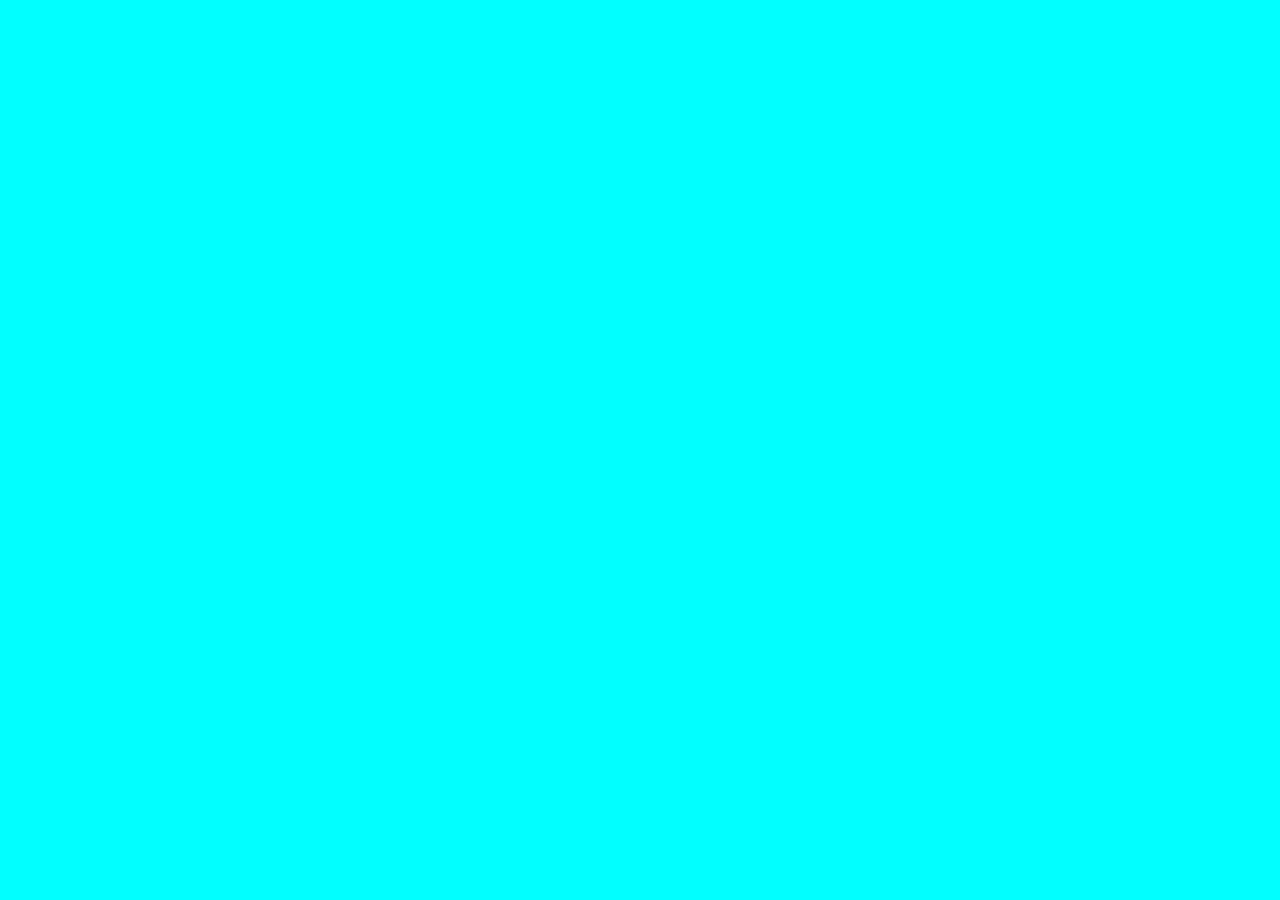
==== scroll-listener/index.html @ ab9dc477 "test scroll changing dom" ====
<!DOCTYPE html>
<html lang="en">
<head>
    <meta charset="UTF-8">
    <meta http-equiv="X-UA-Compatible" content="IE=edge">
    <meta name="viewport" content="width=device-width, initial-scale=1.0">
    <title>Document</title>
    <style>
        * {
            padding: 0;
            margin: 0;
        }
        
        #div-style {
            width: 100vw;
            height: 100vh;
            background-color: #0fff;
        }
    </style>
</head>
<body>
    <div id='div-style'></div>
</body>
<script>
    let hexIndex = 0;
    let scrollBoolean = false;
    const hexColorSet = ['#0ff', '#ff0', '#f00', '#00f', '#f0f']

    window.addEventListener('wheel', function(e) {
        if (e.deltaY < 0) {
            if (scrollBoolean !== true) {
                scrollBoolean = true;
                console.log('scrolling up');
                hexIndex--;
                document.getElementById("div-style").style.backgroundColor= hexColorSet[hexIndex];
                loadTimeOut()
            }
        } else if (e.deltaY > 0) {
            if (scrollBoolean !== true) {
                scrollBoolean = true;
                console.log('scrolling down');
                hexIndex++;
                document.getElementById("div-style").style.backgroundColor= hexColorSet[hexIndex];
                loadTimeOut()
            }
        }
    });

    function loadTimeOut() {
        return setTimeout(()=>{
            scrollBoolean = false;    
        }, 2500); 
    }

</script>
</html>
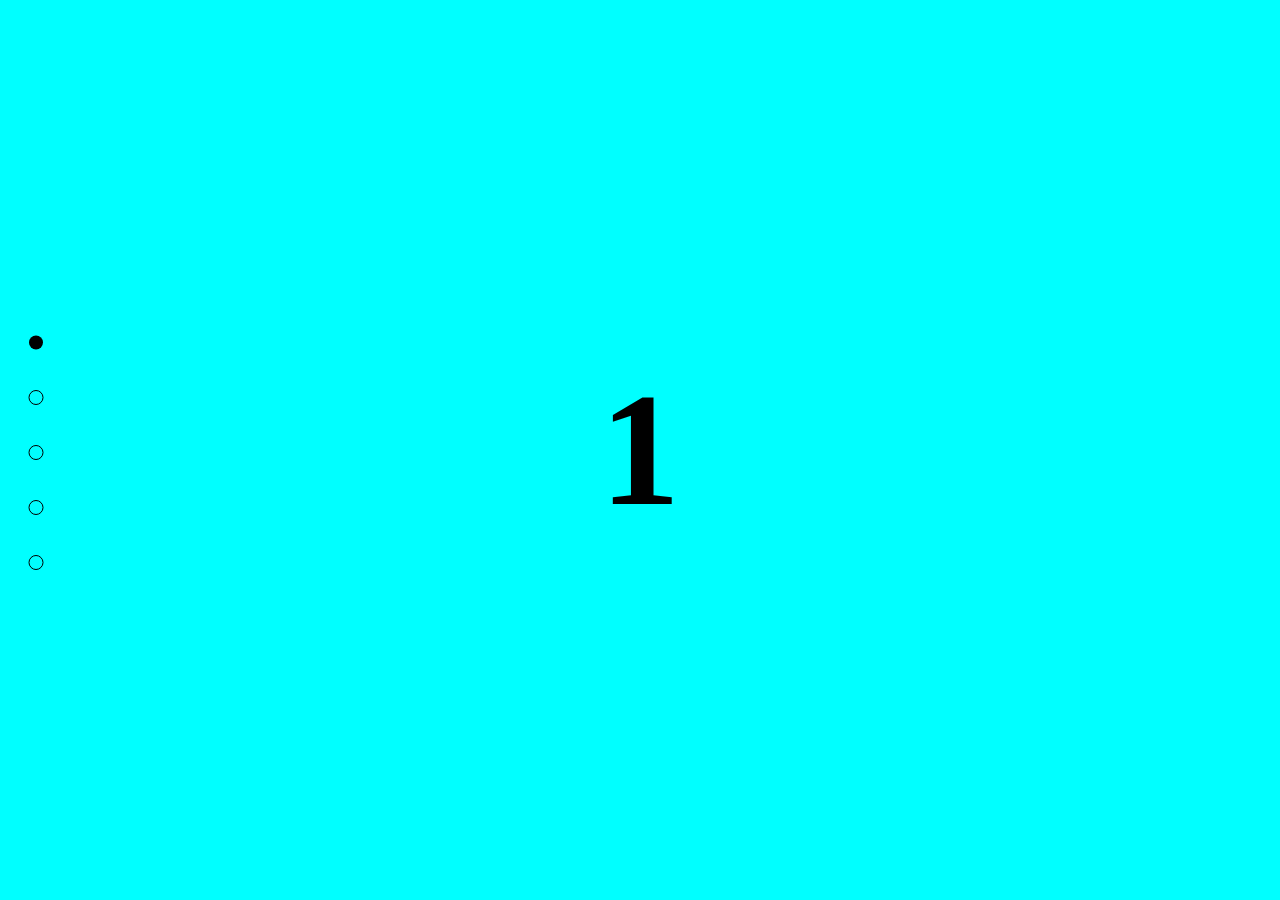
==== commit de422c9a: "add li nav to scroll listener" ====
--- a/scroll-listener/index.html
+++ b/scroll-listener/index.html
@@ -15,33 +15,88 @@
             width: 100vw;
             height: 100vh;
             background-color: #0fff;
+            position: relative;
+        }
+        
+        .ul-style {
+            list-style: circle;
+            position: absolute;
+            top: 50%;
+            -ms-transform: translateY(-50%);
+            transform: translateY(-50%);
+            padding: 0 5%;
+            margin: 0;
+            font-size: 3em;
+            cursor: pointer;
+            z-index: 2
+        }
+
+        .h1-style {
+            font-size: 10em;
+            width: 100vw;
+            text-align: center;
+            position: absolute;
+            top: 50%;
+            -ms-transform: translateY(-50%);
+            transform: translateY(-50%);
         }
     </style>
 </head>
 <body>
-    <div id='div-style'></div>
+    <div id='div-style'>
+        <ul class='ul-style'>
+            <li id='li-0' onClick='scrollToSection(0)'></li>
+            <li id='li-1' onClick='scrollToSection(1)'></li>
+            <li id='li-2' onClick='scrollToSection(2)'></li>
+            <li id='li-3' onClick='scrollToSection(3)'></li>
+            <li id='li-4' onClick='scrollToSection(4)'></li>
+        </ul>
+
+        <h1 id='h1-content' class='h1-style'>1</h1>
+
+    </div>
 </body>
 <script>
     let hexIndex = 0;
+    let previousIndex = 0;
     let scrollBoolean = false;
     const hexColorSet = ['#0ff', '#ff0', '#f00', '#00f', '#f0f']
+
+    document.getElementById(`li-0`).style.listStyle = 'disc';
 
     window.addEventListener('wheel', function(e) {
         if (e.deltaY < 0) {
             if (scrollBoolean !== true) {
                 scrollBoolean = true;
                 console.log('scrolling up');
-                hexIndex--;
+                hexIndex = hexIndex !== 0 ? hexIndex - 1:hexIndex;
                 document.getElementById("div-style").style.backgroundColor= hexColorSet[hexIndex];
+
+                document.getElementById(`li-${previousIndex}`).style.listStyle = 'circle';
+                document.getElementById(`li-${hexIndex}`).style.listStyle = 'disc';
+
+                document.getElementById(`h1-content`).innerHTML = hexIndex + 1;
+                
                 loadTimeOut()
+                
+                return previousIndex = hexIndex;
             }
         } else if (e.deltaY > 0) {
             if (scrollBoolean !== true) {
                 scrollBoolean = true;
                 console.log('scrolling down');
-                hexIndex++;
+                hexIndex = hexIndex < hexColorSet.length - 1 ? hexIndex + 1:hexIndex;
                 document.getElementById("div-style").style.backgroundColor= hexColorSet[hexIndex];
+
+
+                document.getElementById(`li-${previousIndex}`).style.listStyle = 'circle';
+                document.getElementById(`li-${hexIndex}`).style.listStyle = 'disc';
+
+                document.getElementById(`h1-content`).innerHTML = hexIndex + 1;
+        
                 loadTimeOut()
+
+                return previousIndex = hexIndex;
             }
         }
     });
@@ -49,7 +104,21 @@
     function loadTimeOut() {
         return setTimeout(()=>{
             scrollBoolean = false;    
-        }, 2500); 
+        }, 1500); 
+    }
+
+    function scrollToSection(index) {
+
+        document.getElementById(`li-${previousIndex}`).style.listStyle = 'circle';
+
+        document.getElementById("div-style").style.backgroundColor= hexColorSet[index];
+        document.getElementById(`li-${index}`).style.listStyle = 'disc';
+
+
+        document.getElementById(`h1-content`).innerHTML = index + 1;
+        
+        
+        return previousIndex = index;
     }
 
 </script>
